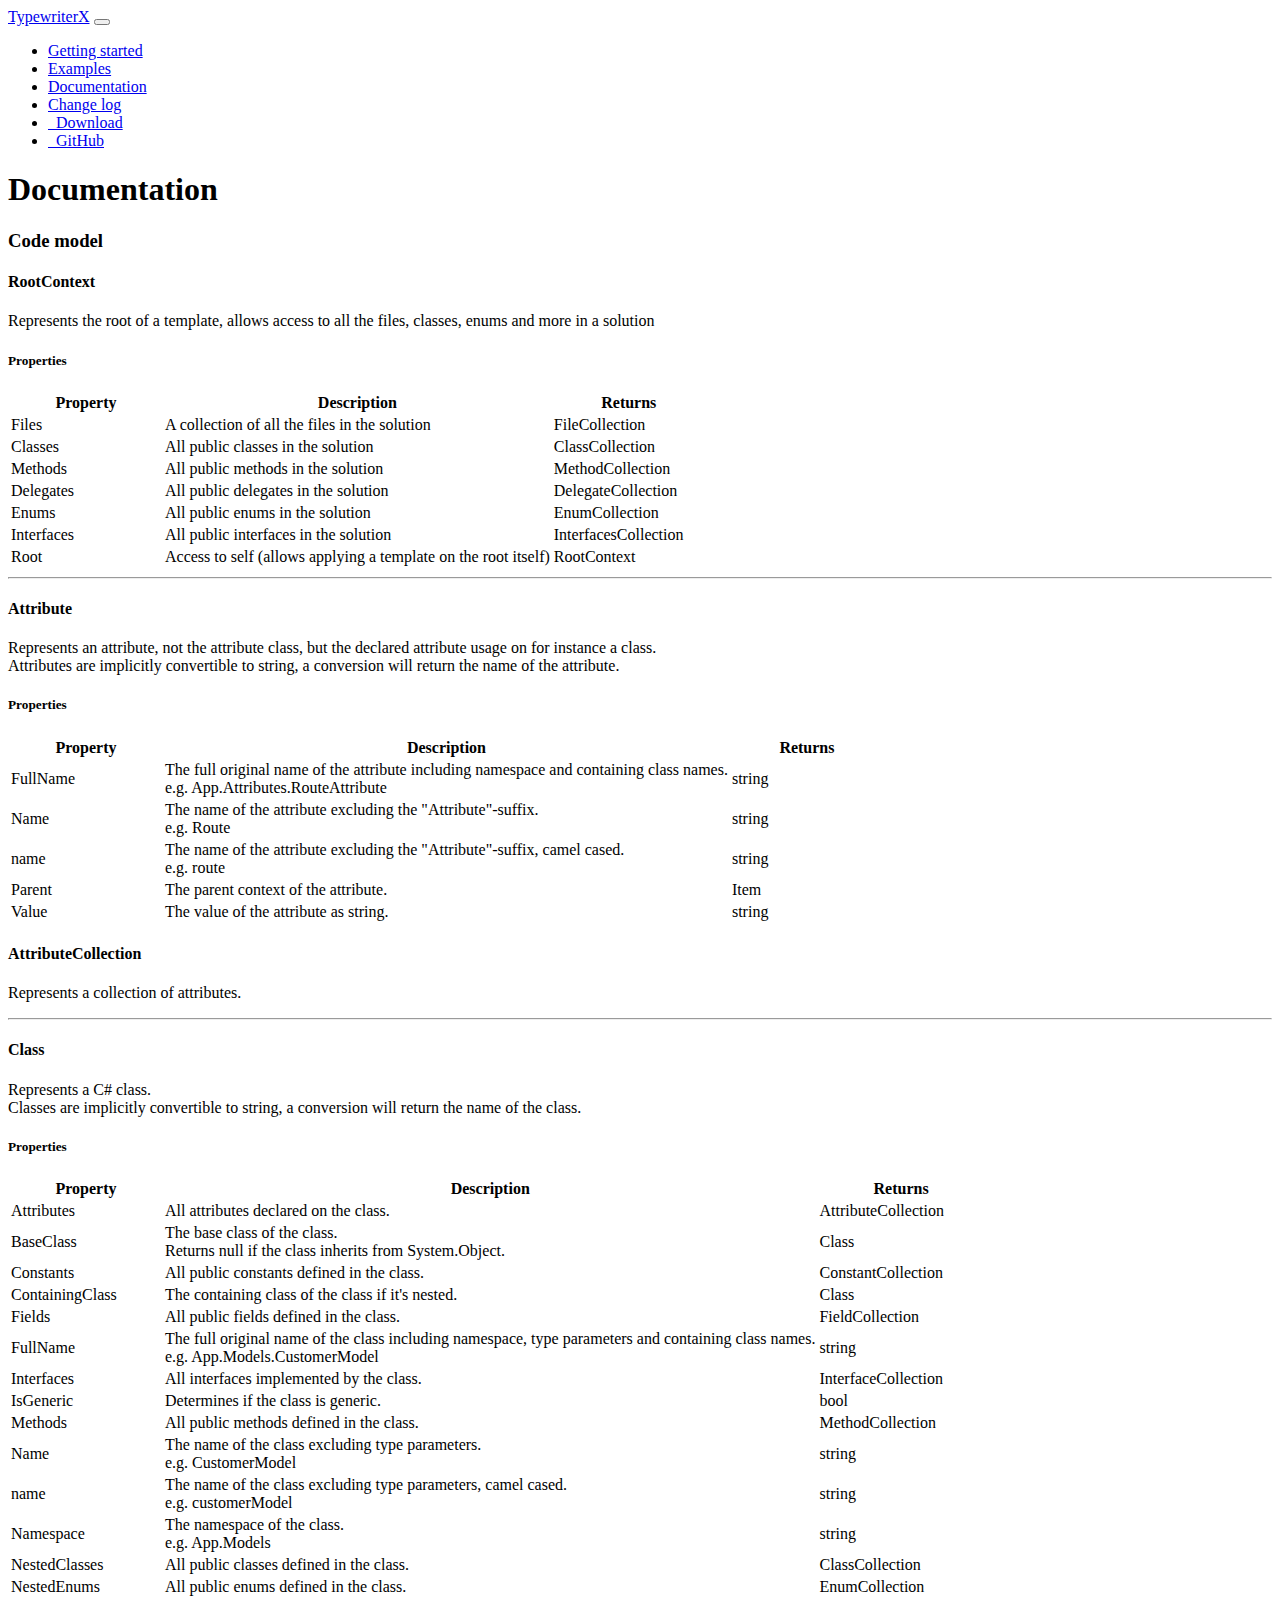
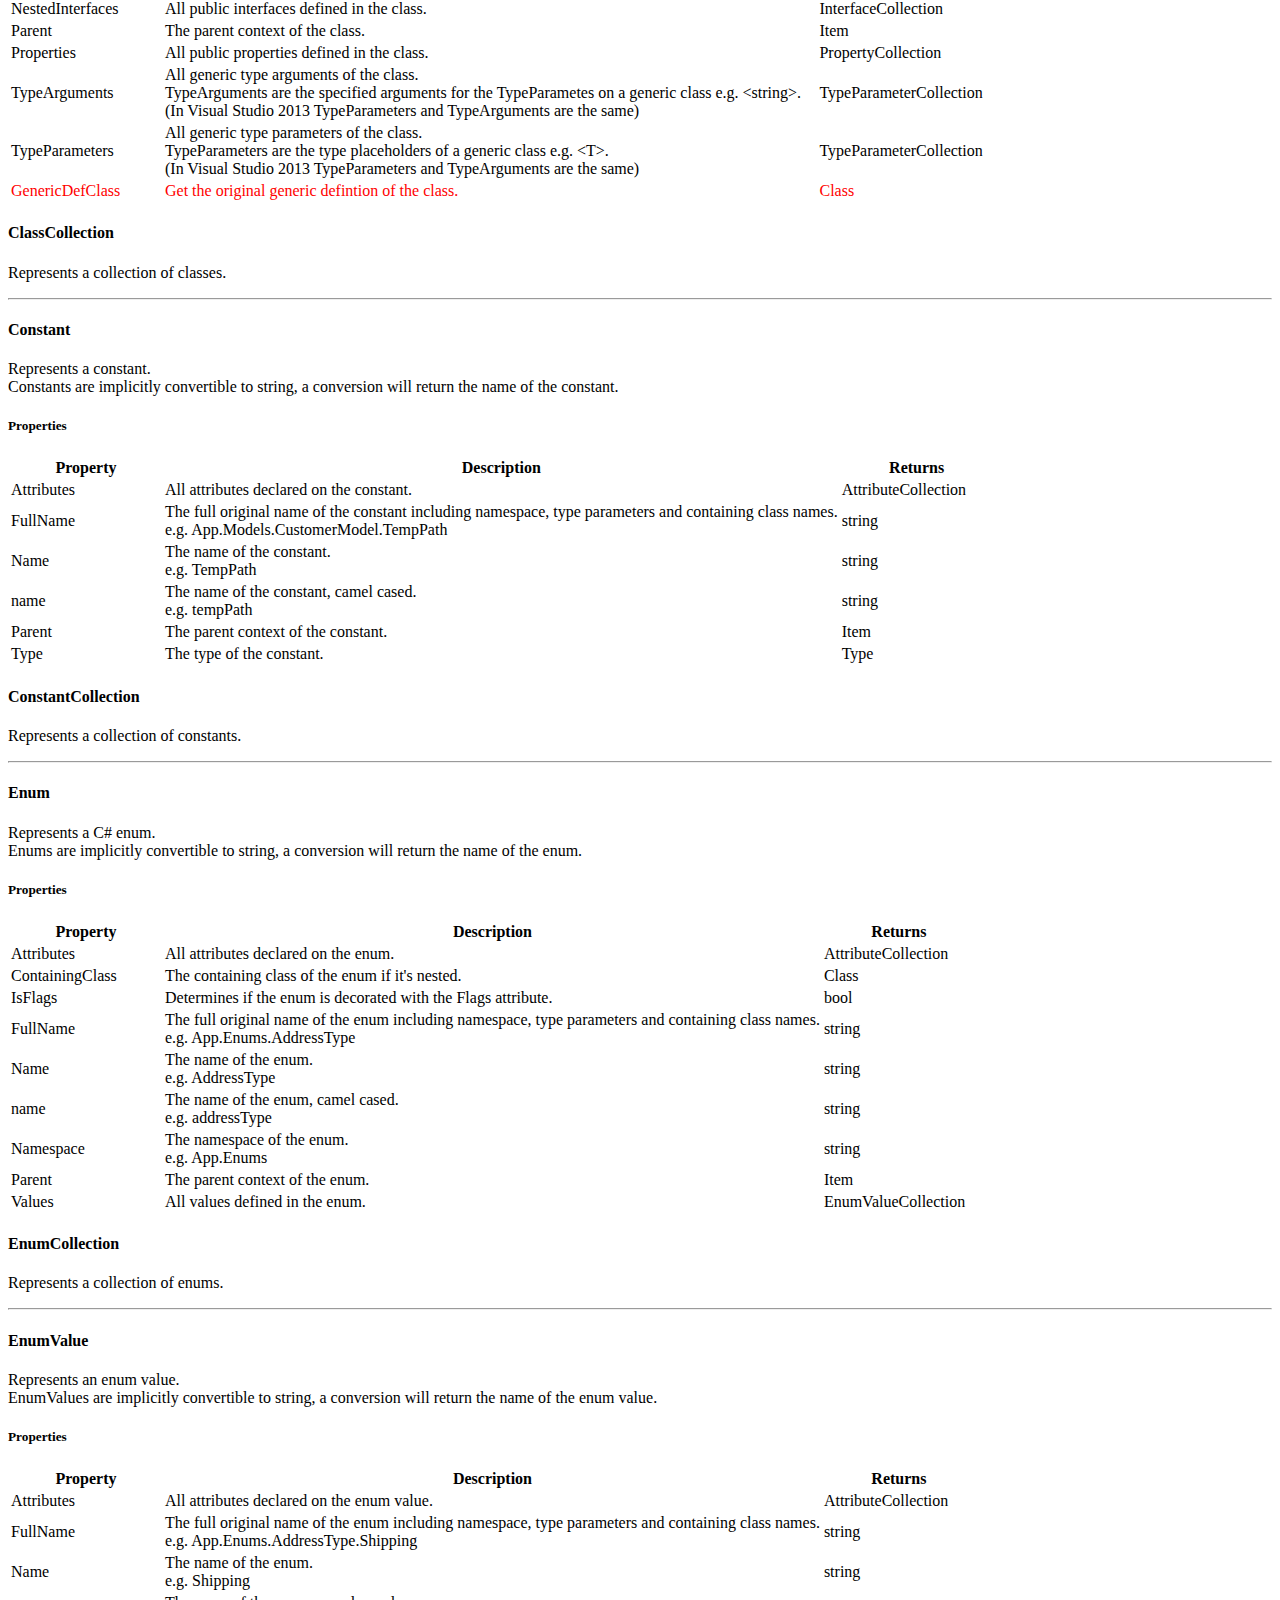
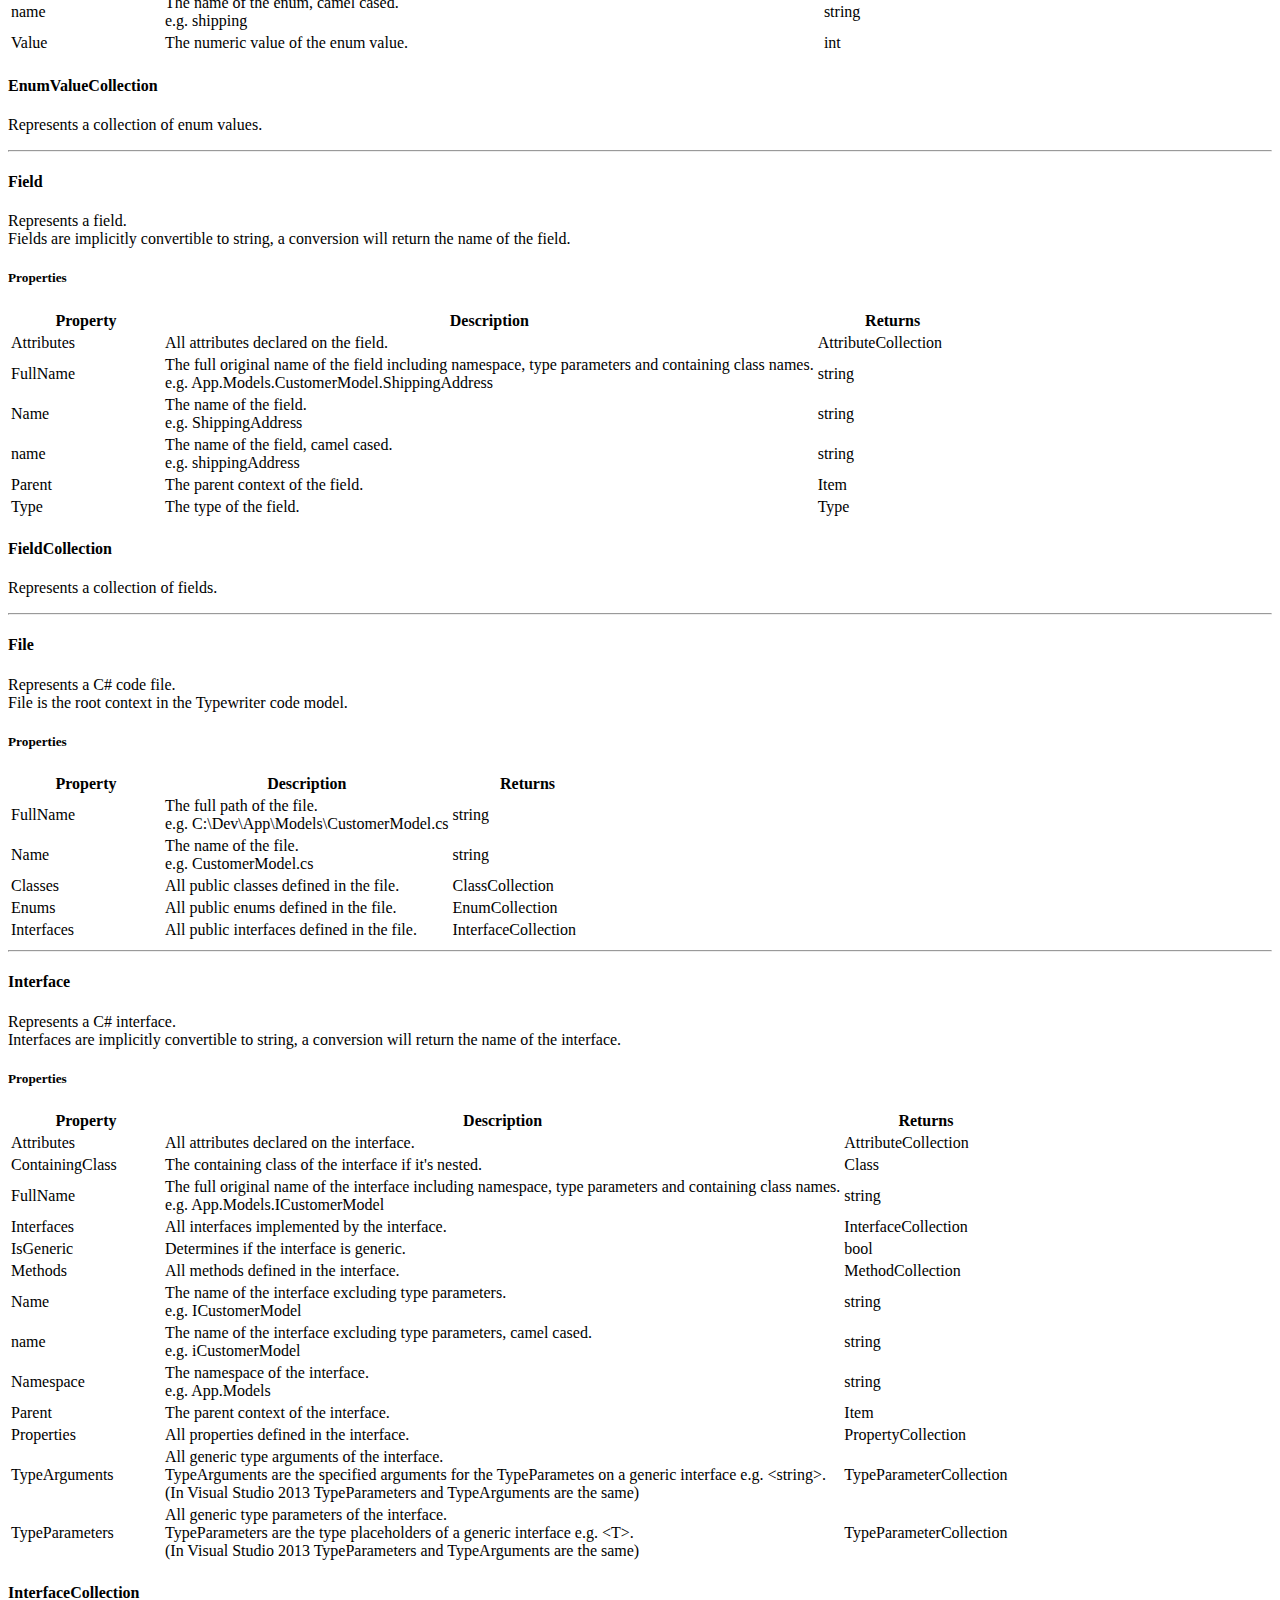
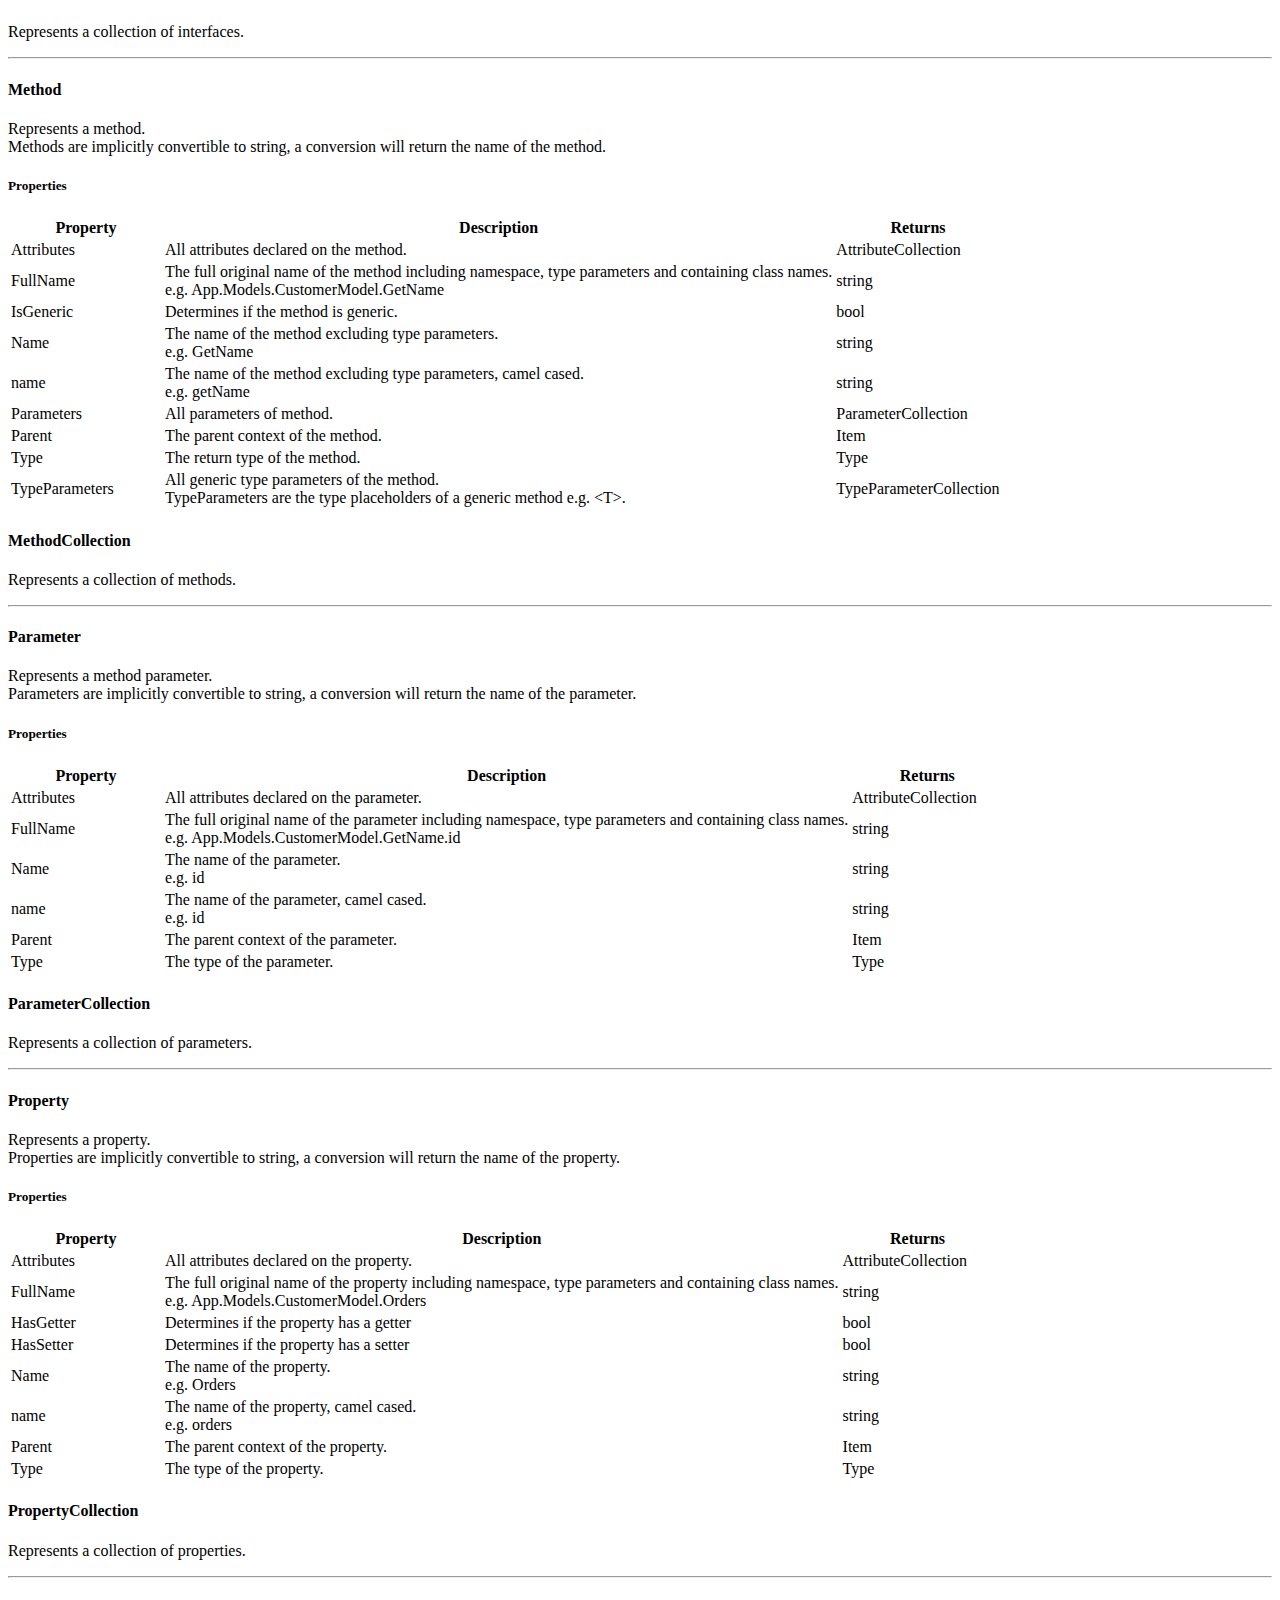
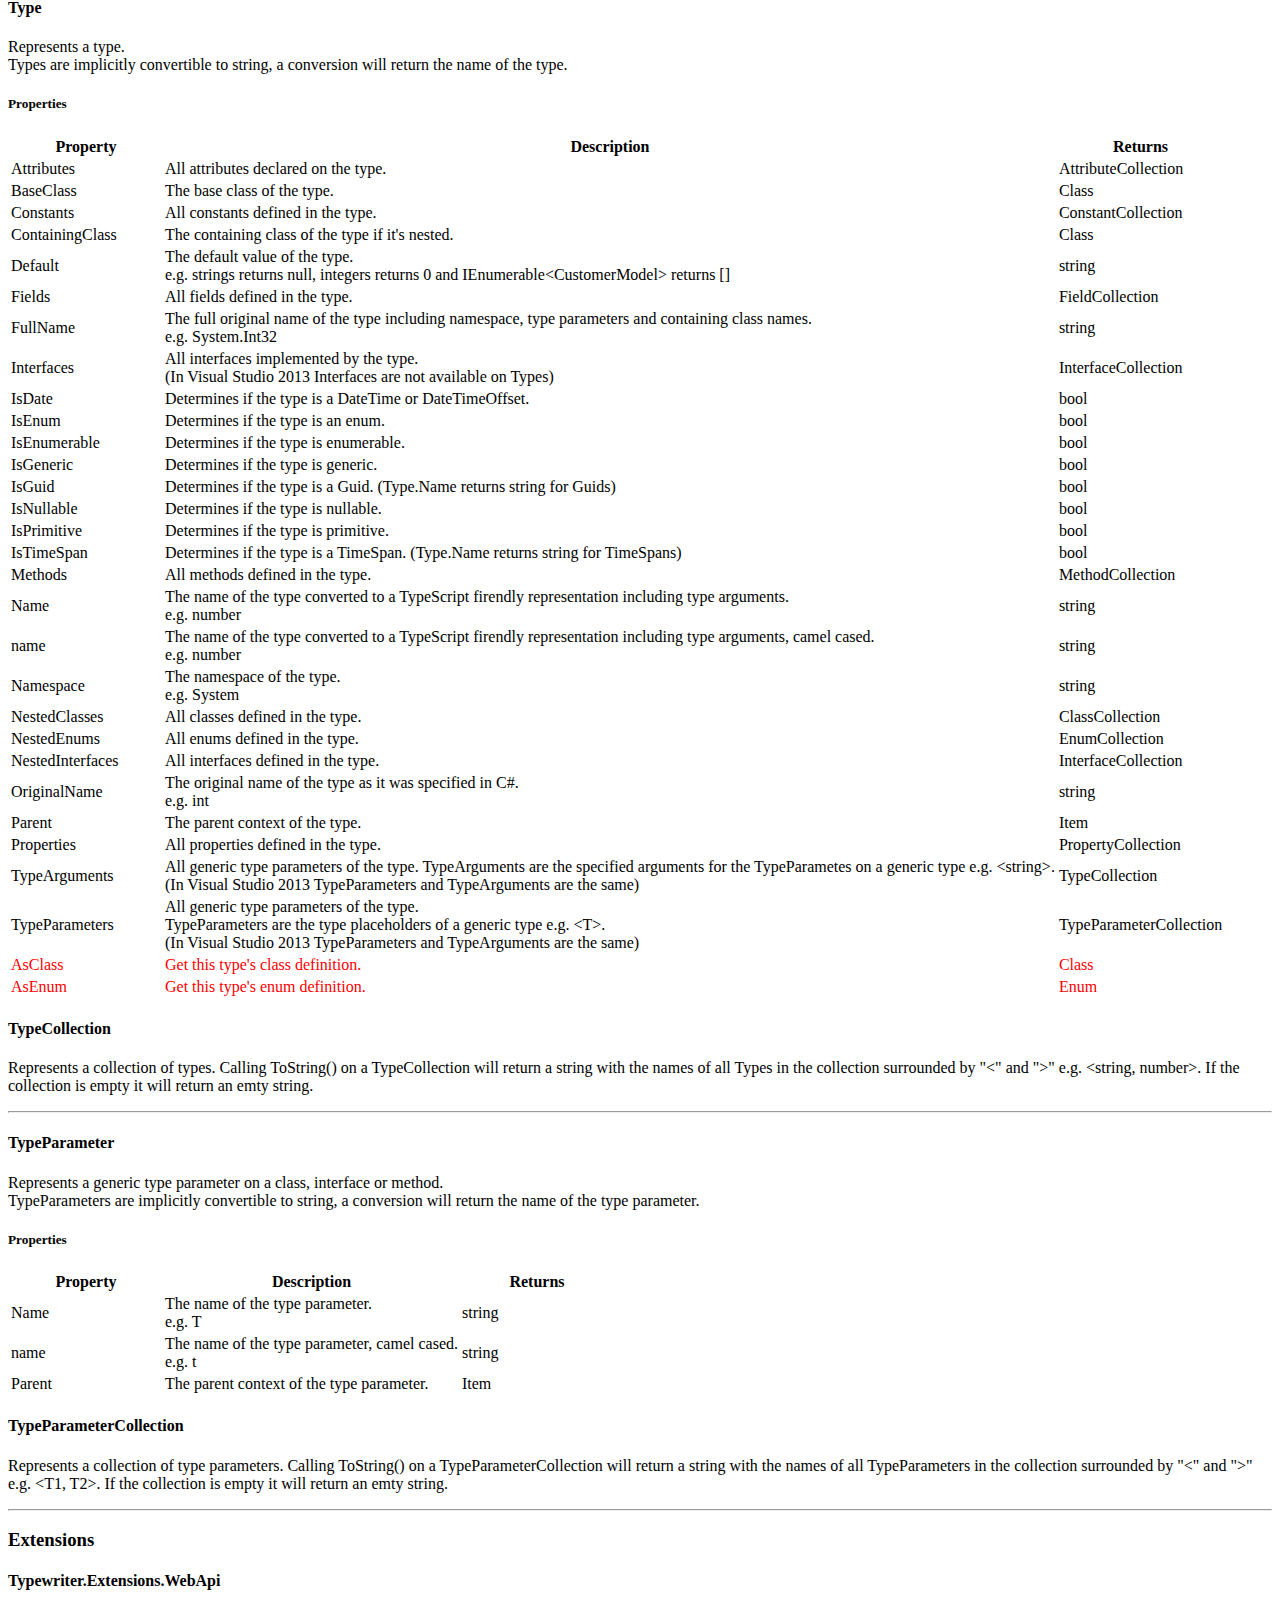
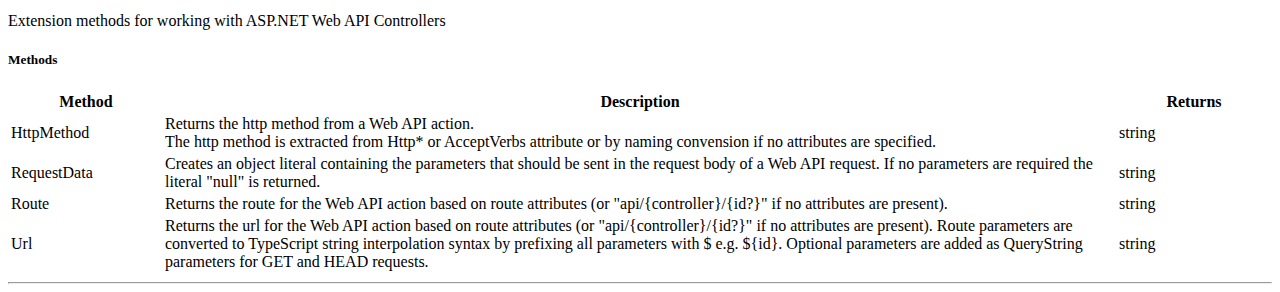
==== docs/pages/documentation.html @ 4e67ee47 "update docs" ====
﻿<!DOCTYPE html>
<html lang="en">
    
    <head>
        <meta charset="utf-8">
        <title>TypewriterX - Documentation</title>
        <meta name="viewport" content="width=device-width, initial-scale=1">
        <link rel="stylesheet" href="../content/stylesheets/bootstrap.min.css" media="screen">
        <link rel="stylesheet" href="../content/stylesheets/font-awesome.min.css" />
        <link rel="stylesheet" href="../css/site.css?v=1" />
        <script src="../content/scripts/jquery.min.js"></script>
        <script src="../content/scripts/bootstrap.min.js"></script>
        <script src="../content/scripts/highlighter.js"></script>
        <script>
    
        </script>
        
        <style>
            .new {
                color: red;
            }
        </style>
    </head>
    
    <body>
        <div class="navbar navbar-default navbar-fixed-top">
            <div class="container-fluid">
                <div class="navbar-header">
                    <a href="../index.html" class="navbar-brand">TypewriterX</a>
                    <button class="navbar-toggle" type="button" data-toggle="collapse" data-target="#navbar-main">
                        <i class="fa fa-bars"></i>
                    </button>
                </div>
                <div class="navbar-collapse collapse" id="navbar-main">
                    <ul class="nav navbar-nav navbar-right">
                        <li>
                            <a href="getting-started.html">Getting started</a>
                        </li>
                        <li>
                            <a href="examples.html">Examples</a>
                        </li>
                        <li>
                            <a href="documentation.html">Documentation</a>
                        </li>
                        <li>
                            <a href="changelog.html">Change log</a>
                        </li>
                        <li>
                            <a href="https://github.com/avilv/TypewriterX/releases" target="_blank"><i class="fa fa-fw fa-download"></i>&nbsp;&nbsp;Download</a>
                        </li>
                        <li>
                            <a href="https://github.com/avilv/TypewriterX"><i class="fa fa-github"></i>&nbsp;&nbsp;GitHub</a>
                        </li>
                    </ul>
                </div>
            </div>
        </div>
                
        <section>
            <div class="container-fluid">
                <div class="row">
                    <div class="col-sm-10 col-sm-push-1">
                        <h1>Documentation</h1>

                        <h3>Code model</h3>

                        <h4>RootContext</h4>
                        <p>Represents the root of a template, allows access to all the files, classes, enums and more in a solution</p>
                 
                        <h5>Properties</h5>
                        <table class="table">
                        <thead>
                        <tr>
                            <th style="width: 150px;">Property</th>
                            <th>Description</th>
                            <th style="width: 150px;">Returns</th>
                        </tr>
                        </thead>
                        <tbody>
                            <tr>
                                <td>Files</td>
                                <td>A collection of all the files in the solution</td>
                                <td>FileCollection</td>
                            </tr>
                            <tr>
                                <td>Classes</td>
                                <td>All public classes in the solution</td>
                                <td>ClassCollection</td>
                            </tr>
                            <tr>
                                <td>Methods</td>
                                <td>All public methods in the solution</td>
                                <td>MethodCollection</td>
                            </tr>
                            <tr>
                                <td>Delegates</td>
                                <td>All public delegates in the solution</td>
                                <td>DelegateCollection</td>
                            </tr>
                            <tr>
                                <td>Enums</td>
                                <td>All public enums in the solution</td>
                                <td>EnumCollection</td>
                            </tr>
                        <tr>
                            <td>Interfaces</td>
                            <td>All public interfaces in the solution</td>
                            <td>InterfacesCollection</td>
                        </tr>
                        <tr>
                            <td>Root</td>
                            <td>Access to self (allows applying a template on the root itself)</td>
                            <td>RootContext</td>
                        </tr>
                        </tbody>
                    </table>
                    <hr>
                        <h4>Attribute</h4>
                        <p>Represents an attribute, not the attribute class, but the declared attribute usage on for instance a class.<br>Attributes are implicitly convertible to string, a conversion will return the name of the attribute.</p>

                        <h5>Properties</h5>
                        <table class="table">
                            <thead>
                                <tr>
                                    <th style="width: 150px;">Property</th>
                                    <th>Description</th>
                                    <th style="width: 150px;">Returns</th>
                                </tr>
                            </thead>
                            <tbody>
                                <tr>
                                    <td>FullName</td>
                                    <td>The full original name of the attribute including namespace and containing class names.<br>e.g. App.Attributes.RouteAttribute</td>
                                    <td>string</td>
                                </tr>
                                <tr>
                                    <td>Name</td>
                                    <td>The name of the attribute excluding the &quot;Attribute&quot;-suffix.<br>e.g. Route</td>
                                    <td>string</td>
                                </tr>
                                <tr>
                                    <td>name</td>
                                    <td>The name of the attribute excluding the &quot;Attribute&quot;-suffix, camel cased.<br>e.g. route</td>
                                    <td>string</td>
                                </tr>
                                <tr>
                                    <td>Parent</td>
                                    <td>The parent context of the attribute.</td>
                                    <td>Item</td>
                                </tr>
                                <tr>
                                    <td>Value</td>
                                    <td>The value of the attribute as string.</td>
                                    <td>string</td>
                                </tr>
                            </tbody>
                        </table>

                        <h4>AttributeCollection</h4>
                        <p>Represents a collection of attributes.</p>

                        <hr>

                        <h4>Class</h4>
                        <p>Represents a C# class.<br>Classes are implicitly convertible to string, a conversion will return the name of the class.</p>

                        <h5>Properties</h5>
                        <table class="table">
                            <thead>
                                <tr>
                                    <th style="width: 150px;">Property</th>
                                    <th>Description</th>
                                    <th style="width: 150px;">Returns</th>
                                </tr>
                            </thead>
                            <tbody>
                                <tr>
                                    <td>Attributes</td>
                                    <td>All attributes declared on the class.</td>
                                    <td>AttributeCollection</td>
                                </tr>
                                <tr>
                                    <td>BaseClass</td>
                                    <td>The base class of the class.<br>Returns null if the class inherits from System.Object.</td>
                                    <td>Class</td>
                                </tr>
                                <tr>
                                    <td>Constants</td>
                                    <td>All public constants defined in the class.</td>
                                    <td>ConstantCollection</td>
                                </tr>
                                <tr>
                                    <td>ContainingClass</td>
                                    <td>The containing class of the class if it's nested.</td>
                                    <td>Class</td>
                                </tr>
                                <tr>
                                    <td>Fields</td>
                                    <td>All public fields defined in the class.</td>
                                    <td>FieldCollection</td>
                                </tr>
                                <tr>
                                    <td>FullName</td>
                                    <td>The full original name of the class including namespace, type parameters and containing class names.<br>e.g. App.Models.CustomerModel</td>
                                    <td>string</td>
                                </tr>
                                <tr>
                                    <td>Interfaces</td>
                                    <td>All interfaces implemented by the class.</td>
                                    <td>InterfaceCollection</td>
                                </tr>
                                <tr>
                                    <td>IsGeneric</td>
                                    <td>Determines if the class is generic.</td>
                                    <td>bool</td>
                                </tr>
                                <tr>
                                    <td>Methods</td>
                                    <td>All public methods defined in the class.</td>
                                    <td>MethodCollection</td>
                                </tr>
                                <tr>
                                    <td>Name</td>
                                    <td>The name of the class excluding type parameters.<br>e.g. CustomerModel</td>
                                    <td>string</td>
                                </tr>
                                <tr>
                                    <td>name</td>
                                    <td>The name of the class excluding type parameters, camel cased.<br>e.g. customerModel</td>
                                    <td>string</td>
                                </tr>
                                <tr>
                                    <td>Namespace</td>
                                    <td>The namespace of the class.<br>e.g. App.Models</td>
                                    <td>string</td>
                                </tr>
                                <tr>
                                    <td>NestedClasses</td>
                                    <td>All public classes defined in the class.</td>
                                    <td>ClassCollection</td>
                                </tr>
                                <tr>
                                    <td>NestedEnums</td>
                                    <td>All public enums defined in the class.</td>
                                    <td>EnumCollection</td>
                                </tr>
                                <tr>
                                    <td>NestedInterfaces</td>
                                    <td>All public interfaces defined in the class.</td>
                                    <td>InterfaceCollection</td>
                                </tr>
                                <tr>
                                    <td>Parent</td>
                                    <td>The parent context of the class.</td>
                                    <td>Item</td>
                                </tr>
                                <tr>
                                    <td>Properties</td>
                                    <td>All public properties defined in the class.</td>
                                    <td>PropertyCollection</td>
                                </tr>
                                <tr>
                                    <td>TypeArguments</td>
                                    <td>
                                        All generic type arguments of the class.<br>
                                        TypeArguments are the specified arguments for the TypeParametes on a generic class e.g. &lt;string&gt;.<br>
                                        (In Visual Studio 2013 TypeParameters and TypeArguments are the same)
                                    </td>
                                    <td>TypeParameterCollection</td>
                                </tr>
                                <tr>
                                    <td>TypeParameters</td>
                                    <td>
                                        All generic type parameters of the class.<br>
                                        TypeParameters are the type placeholders of a generic class e.g. &lt;T&gt;.<br>
                                        (In Visual Studio 2013 TypeParameters and TypeArguments are the same)
                                    </td>
                                    <td>TypeParameterCollection</td>
                                </tr>
                                <tr class="new">
                                    <td>GenericDefClass</td>
                                    <td>
                                        Get the original generic defintion of the class.<br>
                                    </td>
                                    <td>Class</td>
                                </tr>
                            </tbody>
                        </table>

                        <h4>ClassCollection</h4>
                        <p>Represents a collection of classes.</p>

                        <hr>

                        <h4>Constant</h4>
                        <p>Represents a constant.<br>Constants are implicitly convertible to string, a conversion will return the name of the constant.</p>

                        <h5>Properties</h5>
                        <table class="table">
                            <thead>
                                <tr>
                                    <th style="width: 150px;">Property</th>
                                    <th>Description</th>
                                    <th style="width: 150px;">Returns</th>
                                </tr>
                            </thead>
                            <tbody>
                                <tr>
                                    <td>Attributes</td>
                                    <td>All attributes declared on the constant.</td>
                                    <td>AttributeCollection</td>
                                </tr>
                                <tr>
                                    <td>FullName</td>
                                    <td>The full original name of the constant including namespace, type parameters and containing class names.<br>e.g. App.Models.CustomerModel.TempPath</td>
                                    <td>string</td>
                                </tr>
                                <tr>
                                    <td>Name</td>
                                    <td>The name of the constant.<br>e.g. TempPath</td>
                                    <td>string</td>
                                </tr>
                                <tr>
                                    <td>name</td>
                                    <td>The name of the constant, camel cased.<br>e.g. tempPath</td>
                                    <td>string</td>
                                </tr>
                                <tr>
                                    <td>Parent</td>
                                    <td>The parent context of the constant.</td>
                                    <td>Item</td>
                                </tr>
                                <tr>
                                    <td>Type</td>
                                    <td>The type of the constant.</td>
                                    <td>Type</td>
                                </tr>
                            </tbody>
                        </table>

                        <h4>ConstantCollection</h4>
                        <p>Represents a collection of constants.</p>

                        <hr>

                        <h4>Enum</h4>
                        <p>Represents a C# enum.<br>Enums are implicitly convertible to string, a conversion will return the name of the enum.</p>

                        <h5>Properties</h5>
                        <table class="table">
                            <thead>
                                <tr>
                                    <th style="width: 150px;">Property</th>
                                    <th>Description</th>
                                    <th style="width: 150px;">Returns</th>
                                </tr>
                            </thead>
                            <tbody>
                                <tr>
                                    <td>Attributes</td>
                                    <td>All attributes declared on the enum.</td>
                                    <td>AttributeCollection</td>
                                </tr>
                                <tr>
                                    <td>ContainingClass</td>
                                    <td>The containing class of the enum if it's nested.</td>
                                    <td>Class</td>
                                </tr>
                                <tr>
                                    <td>IsFlags</td>
                                    <td>Determines if the enum is decorated with the Flags attribute.</td>
                                    <td>bool</td>
                                </tr>
                                <tr>
                                    <td>FullName</td>
                                    <td>The full original name of the enum including namespace, type parameters and containing class names.<br>e.g. App.Enums.AddressType</td>
                                    <td>string</td>
                                </tr>
                                <tr>
                                    <td>Name</td>
                                    <td>The name of the enum.<br>e.g. AddressType</td>
                                    <td>string</td>
                                </tr>
                                <tr>
                                    <td>name</td>
                                    <td>The name of the enum, camel cased.<br>e.g. addressType</td>
                                    <td>string</td>
                                </tr>
                                <tr>
                                    <td>Namespace</td>
                                    <td>The namespace of the enum.<br>e.g. App.Enums</td>
                                    <td>string</td>
                                </tr>
                                <tr>
                                    <td>Parent</td>
                                    <td>The parent context of the enum.</td>
                                    <td>Item</td>
                                </tr>
                                <tr>
                                    <td>Values</td>
                                    <td>All values defined in the enum.</td>
                                    <td>EnumValueCollection</td>
                                </tr>
                            </tbody>
                        </table>

                        <h4>EnumCollection</h4>
                        <p>Represents a collection of enums.</p>

                        <hr>

                        <h4>EnumValue</h4>
                        <p>Represents an enum value.<br>EnumValues are implicitly convertible to string, a conversion will return the name of the enum value.</p>

                        <h5>Properties</h5>
                        <table class="table">
                            <thead>
                                <tr>
                                    <th style="width: 150px;">Property</th>
                                    <th>Description</th>
                                    <th style="width: 150px;">Returns</th>
                                </tr>
                            </thead>
                            <tbody>
                                <tr>
                                    <td>Attributes</td>
                                    <td>All attributes declared on the enum value.</td>
                                    <td>AttributeCollection</td>
                                </tr>
                                <tr>
                                    <td>FullName</td>
                                    <td>The full original name of the enum including namespace, type parameters and containing class names.<br>e.g. App.Enums.AddressType.Shipping</td>
                                    <td>string</td>
                                </tr>
                                <tr>
                                    <td>Name</td>
                                    <td>The name of the enum.<br>e.g. Shipping</td>
                                    <td>string</td>
                                </tr>
                                <tr>
                                    <td>name</td>
                                    <td>The name of the enum, camel cased.<br>e.g. shipping</td>
                                    <td>string</td>
                                </tr>
                                <tr>
                                    <td>Value</td>
                                    <td>The numeric value of the enum value.</td>
                                    <td>int</td>
                                </tr>
                            </tbody>
                        </table>

                        <h4>EnumValueCollection</h4>
                        <p>Represents a collection of enum values.</p>

                        <hr>

                        <h4>Field</h4>
                        <p>Represents a field.<br>Fields are implicitly convertible to string, a conversion will return the name of the field.</p>

                        <h5>Properties</h5>
                        <table class="table">
                            <thead>
                                <tr>
                                    <th style="width: 150px;">Property</th>
                                    <th>Description</th>
                                    <th style="width: 150px;">Returns</th>
                                </tr>
                            </thead>
                            <tbody>
                                <tr>
                                    <td>Attributes</td>
                                    <td>All attributes declared on the field.</td>
                                    <td>AttributeCollection</td>
                                </tr>
                                <tr>
                                    <td>FullName</td>
                                    <td>The full original name of the field including namespace, type parameters and containing class names.<br>e.g. App.Models.CustomerModel.ShippingAddress</td>
                                    <td>string</td>
                                </tr>
                                <tr>
                                    <td>Name</td>
                                    <td>The name of the field.<br>e.g. ShippingAddress</td>
                                    <td>string</td>
                                </tr>
                                <tr>
                                    <td>name</td>
                                    <td>The name of the field, camel cased.<br>e.g. shippingAddress</td>
                                    <td>string</td>
                                </tr>
                                <tr>
                                    <td>Parent</td>
                                    <td>The parent context of the field.</td>
                                    <td>Item</td>
                                </tr>
                                <tr>
                                    <td>Type</td>
                                    <td>The type of the field.</td>
                                    <td>Type</td>
                                </tr>
                            </tbody>
                        </table>

                        <h4>FieldCollection</h4>
                        <p>Represents a collection of fields.</p>

                        <hr>

                        <h4>File</h4>
                        <p>Represents a C# code file.<br>File is the root context in the Typewriter code model.</p>

                        <h5>Properties</h5>
                        <table class="table">
                            <thead>
                                <tr>
                                    <th style="width: 150px;">Property</th>
                                    <th>Description</th>
                                    <th style="width: 150px;">Returns</th>
                                </tr>
                            </thead>
                            <tbody>
                                <tr>
                                    <td>FullName</td>
                                    <td>The full path of the file.<br>e.g. C:\Dev\App\Models\CustomerModel.cs</td>
                                    <td>string</td>
                                </tr>
                                <tr>
                                    <td>Name</td>
                                    <td>The name of the file.<br>e.g. CustomerModel.cs</td>
                                    <td>string</td>
                                </tr>
                                <tr>
                                    <td>Classes</td>
                                    <td>All public classes defined in the file.</td>
                                    <td>ClassCollection</td>
                                </tr>
                                <tr>
                                    <td>Enums</td>
                                    <td>All public enums defined in the file.</td>
                                    <td>EnumCollection</td>
                                </tr>
                                <tr>
                                    <td>Interfaces</td>
                                    <td>All public interfaces defined in the file.</td>
                                    <td>InterfaceCollection</td>
                                </tr>
                            </tbody>
                        </table>

                        <hr>

                        <h4>Interface</h4>
                        <p>Represents a C# interface.<br>Interfaces are implicitly convertible to string, a conversion will return the name of the interface.</p>

                        <h5>Properties</h5>
                        <table class="table">
                            <thead>
                                <tr>
                                    <th style="width: 150px;">Property</th>
                                    <th>Description</th>
                                    <th style="width: 150px;">Returns</th>
                                </tr>
                            </thead>
                            <tbody>
                                <tr>
                                    <td>Attributes</td>
                                    <td>All attributes declared on the interface.</td>
                                    <td>AttributeCollection</td>
                                </tr>
                                <tr>
                                    <td>ContainingClass</td>
                                    <td>The containing class of the interface if it's nested.</td>
                                    <td>Class</td>
                                </tr>
                                <tr>
                                    <td>FullName</td>
                                    <td>The full original name of the interface including namespace, type parameters and containing class names.<br>e.g. App.Models.ICustomerModel</td>
                                    <td>string</td>
                                </tr>
                                <tr>
                                    <td>Interfaces</td>
                                    <td>All interfaces implemented by the interface.</td>
                                    <td>InterfaceCollection</td>
                                </tr>
                                <tr>
                                    <td>IsGeneric</td>
                                    <td>Determines if the interface is generic.</td>
                                    <td>bool</td>
                                </tr>
                                <tr>
                                    <td>Methods</td>
                                    <td>All methods defined in the interface.</td>
                                    <td>MethodCollection</td>
                                </tr>
                                <tr>
                                    <td>Name</td>
                                    <td>The name of the interface excluding type parameters.<br>e.g. ICustomerModel</td>
                                    <td>string</td>
                                </tr>
                                <tr>
                                    <td>name</td>
                                    <td>The name of the interface excluding type parameters, camel cased.<br>e.g. iCustomerModel</td>
                                    <td>string</td>
                                </tr>
                                <tr>
                                    <td>Namespace</td>
                                    <td>The namespace of the interface.<br>e.g. App.Models</td>
                                    <td>string</td>
                                </tr>
                                <tr>
                                    <td>Parent</td>
                                    <td>The parent context of the interface.</td>
                                    <td>Item</td>
                                </tr>
                                <tr>
                                    <td>Properties</td>
                                    <td>All properties defined in the interface.</td>
                                    <td>PropertyCollection</td>
                                </tr>
                                <tr>
                                    <td>TypeArguments</td>
                                    <td>
                                        All generic type arguments of the interface.<br>
                                        TypeArguments are the specified arguments for the TypeParametes on a generic interface e.g. &lt;string&gt;.<br>
                                        (In Visual Studio 2013 TypeParameters and TypeArguments are the same)
                                    </td>
                                    <td>TypeParameterCollection</td>
                                </tr>
                                <tr>
                                    <td>TypeParameters</td>
                                    <td>
                                        All generic type parameters of the interface.<br>
                                        TypeParameters are the type placeholders of a generic interface e.g. &lt;T&gt;.<br>
                                        (In Visual Studio 2013 TypeParameters and TypeArguments are the same)
                                    </td>
                                    <td>TypeParameterCollection</td>
                                </tr>

                            </tbody>
                        </table>

                        <h4>InterfaceCollection</h4>
                        <p>Represents a collection of interfaces.</p>

                        <hr>

                        <h4>Method</h4>
                        <p>Represents a method.<br>Methods are implicitly convertible to string, a conversion will return the name of the method.</p>

                        <h5>Properties</h5>
                        <table class="table">
                            <thead>
                                <tr>
                                    <th style="width: 150px;">Property</th>
                                    <th>Description</th>
                                    <th style="width: 150px;">Returns</th>
                                </tr>
                            </thead>
                            <tbody>
                                <tr>
                                    <td>Attributes</td>
                                    <td>All attributes declared on the method.</td>
                                    <td>AttributeCollection</td>
                                </tr>
                                <tr>
                                    <td>FullName</td>
                                    <td>The full original name of the method including namespace, type parameters and containing class names.<br>e.g. App.Models.CustomerModel.GetName</td>
                                    <td>string</td>
                                </tr>
                                <tr>
                                    <td>IsGeneric</td>
                                    <td>Determines if the method is generic.</td>
                                    <td>bool</td>
                                </tr>
                                <tr>
                                    <td>Name</td>
                                    <td>The name of the method excluding type parameters.<br>e.g. GetName</td>
                                    <td>string</td>
                                </tr>
                                <tr>
                                    <td>name</td>
                                    <td>The name of the method excluding type parameters, camel cased.<br>e.g. getName</td>
                                    <td>string</td>
                                </tr>
                                <tr>
                                    <td>Parameters</td>
                                    <td>All parameters of method.</td>
                                    <td>ParameterCollection</td>
                                </tr>
                                <tr>
                                    <td>Parent</td>
                                    <td>The parent context of the method.</td>
                                    <td>Item</td>
                                </tr>
                                <tr>
                                    <td>Type</td>
                                    <td>The return type of the method.</td>
                                    <td>Type</td>
                                </tr>
                                <tr>
                                    <td>TypeParameters</td>
                                    <td>
                                        All generic type parameters of the method.<br>
                                        TypeParameters are the type placeholders of a generic method e.g. &lt;T&gt;.
                                    </td>
                                    <td>TypeParameterCollection</td>
                                </tr>
                            </tbody>
                        </table>

                        <h4>MethodCollection</h4>
                        <p>Represents a collection of methods.</p>

                        <hr>

                        <h4>Parameter</h4>
                        <p>Represents a method parameter.<br>Parameters are implicitly convertible to string, a conversion will return the name of the parameter.</p>

                        <h5>Properties</h5>
                        <table class="table">
                            <thead>
                                <tr>
                                    <th style="width: 150px;">Property</th>
                                    <th>Description</th>
                                    <th style="width: 150px;">Returns</th>
                                </tr>
                            </thead>
                            <tbody>
                                <tr>
                                    <td>Attributes</td>
                                    <td>All attributes declared on the parameter.</td>
                                    <td>AttributeCollection</td>
                                </tr>
                                <tr>
                                    <td>FullName</td>
                                    <td>The full original name of the parameter including namespace, type parameters and containing class names.<br>e.g. App.Models.CustomerModel.GetName.id</td>
                                    <td>string</td>
                                </tr>
                                <tr>
                                    <td>Name</td>
                                    <td>The name of the parameter.<br>e.g. id</td>
                                    <td>string</td>
                                </tr>
                                <tr>
                                    <td>name</td>
                                    <td>The name of the parameter, camel cased.<br>e.g. id</td>
                                    <td>string</td>
                                </tr>
                                <tr>
                                    <td>Parent</td>
                                    <td>The parent context of the parameter.</td>
                                    <td>Item</td>
                                </tr>
                                <tr>
                                    <td>Type</td>
                                    <td>The type of the parameter.</td>
                                    <td>Type</td>
                                </tr>
                            </tbody>
                        </table>

                        <h4>ParameterCollection</h4>
                        <p>Represents a collection of parameters.</p>

                        <hr>

                        <h4>Property</h4>
                        <p>Represents a property.<br>Properties are implicitly convertible to string, a conversion will return the name of the property.</p>

                        <h5>Properties</h5>
                        <table class="table">
                            <thead>
                                <tr>
                                    <th style="width: 150px;">Property</th>
                                    <th>Description</th>
                                    <th style="width: 150px;">Returns</th>
                                </tr>
                            </thead>
                            <tbody>
                                <tr>
                                    <td>Attributes</td>
                                    <td>All attributes declared on the property.</td>
                                    <td>AttributeCollection</td>
                                </tr>
                                <tr>
                                    <td>FullName</td>
                                    <td>The full original name of the property including namespace, type parameters and containing class names.<br>e.g. App.Models.CustomerModel.Orders</td>
                                    <td>string</td>
                                </tr>
                                <tr>
                                    <td>HasGetter</td>
                                    <td>Determines if the property has a getter</td>
                                    <td>bool</td>
                                </tr>
                                <tr>
                                    <td>HasSetter</td>
                                    <td>Determines if the property has a setter</td>
                                    <td>bool</td>
                                </tr>
                                <tr>
                                    <td>Name</td>
                                    <td>The name of the property.<br>e.g. Orders</td>
                                    <td>string</td>
                                </tr>
                                <tr>
                                    <td>name</td>
                                    <td>The name of the property, camel cased.<br>e.g. orders</td>
                                    <td>string</td>
                                </tr>
                                <tr>
                                    <td>Parent</td>
                                    <td>The parent context of the property.</td>
                                    <td>Item</td>
                                </tr>
                                <tr>
                                    <td>Type</td>
                                    <td>The type of the property.</td>
                                    <td>Type</td>
                                </tr>
                            </tbody>
                        </table>

                        <h4>PropertyCollection</h4>
                        <p>Represents a collection of properties.</p>

                        <hr>

                        <h4>Type</h4>
                        <p>Represents a type.<br>Types are implicitly convertible to string, a conversion will return the name of the type.</p>

                        <h5>Properties</h5>
                        <table class="table">
                            <thead>
                                <tr>
                                    <th style="width: 150px;">Property</th>
                                    <th>Description</th>
                                    <th style="width: 150px;">Returns</th>
                                </tr>
                            </thead>
                            <tbody>
                                <tr>
                                    <td>Attributes</td>
                                    <td>All attributes declared on the type.</td>
                                    <td>AttributeCollection</td>
                                </tr>
                                <tr>
                                    <td>BaseClass</td>
                                    <td>The base class of the type.</td>
                                    <td>Class</td>
                                </tr>
                                <tr>
                                    <td>Constants</td>
                                    <td>All constants defined in the type.</td>
                                    <td>ConstantCollection</td>
                                </tr>
                                <tr>
                                    <td>ContainingClass</td>
                                    <td>The containing class of the type if it's nested.</td>
                                    <td>Class</td>
                                </tr>
                                <tr>
                                    <td>Default</td>
                                    <td>The default value of the type.<br>e.g. strings returns null, integers returns 0 and IEnumerable&lt;CustomerModel&gt; returns []</td>
                                    <td>string</td>
                                </tr>
                                <tr>
                                    <td>Fields</td>
                                    <td>All fields defined in the type.</td>
                                    <td>FieldCollection</td>
                                </tr>
                                <tr>
                                    <td>FullName</td>
                                    <td>The full original name of the type including namespace, type parameters and containing class names.<br>e.g. System.Int32</td>
                                    <td>string</td>
                                </tr>
                                <tr>
                                    <td>Interfaces</td>
                                    <td>
                                        All interfaces implemented by the type.<br>
                                        (In Visual Studio 2013 Interfaces are not available on Types)
                                    </td>
                                    <td>InterfaceCollection</td>
                                </tr>
                                <tr>
                                    <td>IsDate</td>
                                    <td>Determines if the type is a DateTime or DateTimeOffset.</td>
                                    <td>bool</td>
                                </tr>
                                <tr>
                                    <td>IsEnum</td>
                                    <td>Determines if the type is an enum.</td>
                                    <td>bool</td>
                                </tr>
                                <tr>
                                    <td>IsEnumerable</td>
                                    <td>Determines if the type is enumerable.</td>
                                    <td>bool</td>
                                </tr>
                                <tr>
                                    <td>IsGeneric</td>
                                    <td>Determines if the type is generic.</td>
                                    <td>bool</td>
                                </tr>
                                <tr>
                                    <td>IsGuid</td>
                                    <td>Determines if the type is a Guid. (Type.Name returns string for Guids)</td>
                                    <td>bool</td>
                                </tr>
                                <tr>
                                    <td>IsNullable</td>
                                    <td>Determines if the type is nullable.</td>
                                    <td>bool</td>
                                </tr>
                                <tr>
                                    <td>IsPrimitive</td>
                                    <td>Determines if the type is primitive.</td>
                                    <td>bool</td>
                                </tr>
                                <tr>
                                    <td>IsTimeSpan</td>
                                    <td>Determines if the type is a TimeSpan. (Type.Name returns string for TimeSpans)</td>
                                    <td>bool</td>
                                </tr>
                                <tr>
                                    <td>Methods</td>
                                    <td>All methods defined in the type.</td>
                                    <td>MethodCollection</td>
                                </tr>
                                <tr>
                                    <td>Name</td>
                                    <td>The name of the type converted to a TypeScript firendly representation including type arguments.<br>e.g. number</td>
                                    <td>string</td>
                                </tr>
                                <tr>
                                    <td>name</td>
                                    <td>The name of the type converted to a TypeScript firendly representation including type arguments, camel cased.<br>e.g. number</td>
                                    <td>string</td>
                                </tr>
                                <tr>
                                    <td>Namespace</td>
                                    <td>The namespace of the type.<br>e.g. System</td>
                                    <td>string</td>
                                </tr>
                                <tr>
                                    <td>NestedClasses</td>
                                    <td>All classes defined in the type.</td>
                                    <td>ClassCollection</td>
                                </tr>
                                <tr>
                                    <td>NestedEnums</td>
                                    <td>All enums defined in the type.</td>
                                    <td>EnumCollection</td>
                                </tr>
                                <tr>
                                    <td>NestedInterfaces</td>
                                    <td>All interfaces defined in the type.</td>
                                    <td>InterfaceCollection</td>
                                </tr>
                                <tr>
                                    <td>OriginalName</td>
                                    <td>The original name of the type as it was specified in C#.<br>e.g. int</td>
                                    <td>string</td>
                                </tr>
                                <tr>
                                    <td>Parent</td>
                                    <td>The parent context of the type.</td>
                                    <td>Item</td>
                                </tr>
                                <tr>
                                    <td>Properties</td>
                                    <td>All properties defined in the type.</td>
                                    <td>PropertyCollection</td>
                                </tr>
                                <tr>
                                    <td>TypeArguments</td>
                                    <td>
                                        All generic type parameters of the type.
                                        TypeArguments are the specified arguments for the TypeParametes on a generic type e.g. &lt;string&gt;.<br>
                                        (In Visual Studio 2013 TypeParameters and TypeArguments are the same)
                                    </td>
                                    <td>TypeCollection</td>
                                </tr>
                                <tr>
                                    <td>TypeParameters</td>
                                    <td>
                                        All generic type parameters of the type.<br>
                                        TypeParameters are the type placeholders of a generic type e.g. &lt;T&gt;.<br>
                                        (In Visual Studio 2013 TypeParameters and TypeArguments are the same)
                                    </td>
                                    <td>TypeParameterCollection</td>
                                </tr>
                                <tr class="new">
                                    <td>AsClass</td>
                                    <td>
                                        Get this type's class definition.<br>
                                    </td>
                                    <td>Class</td>
                                </tr>
                                <tr class="new">
                                    <td>AsEnum</td>
                                    <td>
                                        Get this type's enum definition.<br>
                                    </td>
                                    <td>Enum</td>
                                </tr>
                            </tbody>
                        </table>

                        <h4>TypeCollection</h4>
                        <p>Represents a collection of types. Calling ToString() on a TypeCollection will return a string with the names of all Types in the collection surrounded by <nobr>&quot;&lt;&quot;&nbsp;and&nbsp;&quot;&gt;&quot;</nobr> e.g. &lt;string, number&gt;. If the collection is empty it will return an emty string.</p>

                        <hr>

                        <h4>TypeParameter</h4>
                        <p>Represents a generic type parameter on a class, interface or method.<br>TypeParameters are implicitly convertible to string, a conversion will return the name of the type parameter.</p>

                        <h5>Properties</h5>
                        <table class="table">
                            <thead>
                                <tr>
                                    <th style="width: 150px;">Property</th>
                                    <th>Description</th>
                                    <th style="width: 150px;">Returns</th>
                                </tr>
                            </thead>
                            <tbody>
                                <tr>
                                    <td>Name</td>
                                    <td>The name of the type parameter.<br>e.g. T</td>
                                    <td>string</td>
                                </tr>
                                <tr>
                                    <td>name</td>
                                    <td>The name of the type parameter, camel cased.<br>e.g. t</td>
                                    <td>string</td>
                                </tr>
                                <tr>
                                    <td>Parent</td>
                                    <td>The parent context of the type parameter.</td>
                                    <td>Item</td>
                                </tr>
                            </tbody>
                        </table>

                        <h4>TypeParameterCollection</h4>
                        <p>Represents a collection of type parameters. Calling ToString() on a TypeParameterCollection will return a string with the names of all TypeParameters in the collection surrounded by <nobr>&quot;&lt;&quot;&nbsp;and&nbsp;&quot;&gt;&quot;</nobr> e.g. &lt;T1, T2&gt;. If the collection is empty it will return an emty string.</p>

                        <hr>

                        <h3>Extensions</h3>

                        <h4>Typewriter.Extensions.WebApi</h4>
                        <p>Extension methods for working with ASP.NET Web API Controllers</p>

                        <h5>Methods</h5>
                        <table class="table">
                            <thead>
                                <tr>
                                    <th style="width: 150px;">Method</th>
                                    <th>Description</th>
                                    <th style="width: 150px;">Returns</th>
                                </tr>
                            </thead>
                            <tbody>
                                <tr>
                                    <td>HttpMethod</td>
                                    <td>
                                        Returns the http method from a Web API action.<br>
                                        The http method is extracted from Http* or AcceptVerbs attribute or by naming convension if no attributes are specified.
                                    </td>
                                    <td>string</td>
                                </tr>
                                <tr>
                                    <td>RequestData</td>
                                    <td>
                                        Creates an object literal containing the parameters that should be sent in the request body of a Web API request.
                                        If no parameters are required the literal "null" is returned.
                                    </td>
                                    <td>string</td>
                                </tr>
                                <tr>
                                    <td>Route</td>
                                    <td>Returns the route for the Web API action based on route attributes (or "api/{controller}/{id?}" if no attributes are present).</td>
                                    <td>string</td>
                                </tr>
                                <tr>
                                    <td>Url</td>
                                    <td>
                                        Returns the url for the Web API action based on route attributes (or "api/{controller}/{id?}" if no attributes are present).
                                        Route parameters are converted to TypeScript string interpolation syntax by prefixing all parameters with $ e.g. ${id}.
                                        Optional parameters are added as QueryString parameters for GET and HEAD requests.
                                    </td>
                                    <td>string</td>
                                </tr>
                            </tbody>
                        </table>

                        <hr>
                        <!--

    <h3>Automatic conversions</h3>
    <p class="lead">...</p>

    <h4>DateTime and DateTimeOffset</h4>
    <p>...</p>

    <h4>Guid</h4>
    <p>...</p>

    <h4>Nullable&lt;T&gt;</h4>
    <p>...</p>

    <h4>Object and dynamic</h4>
    <p>...</p>

    <h4>Task&lt;T&gt; and Task</h4>
    <p>...</p>

    <h4>TimeSpan</h4>
    <p>...</p>

    -->
                    </div>
                </div>
            </div>
        </section>
    </body>

</html>
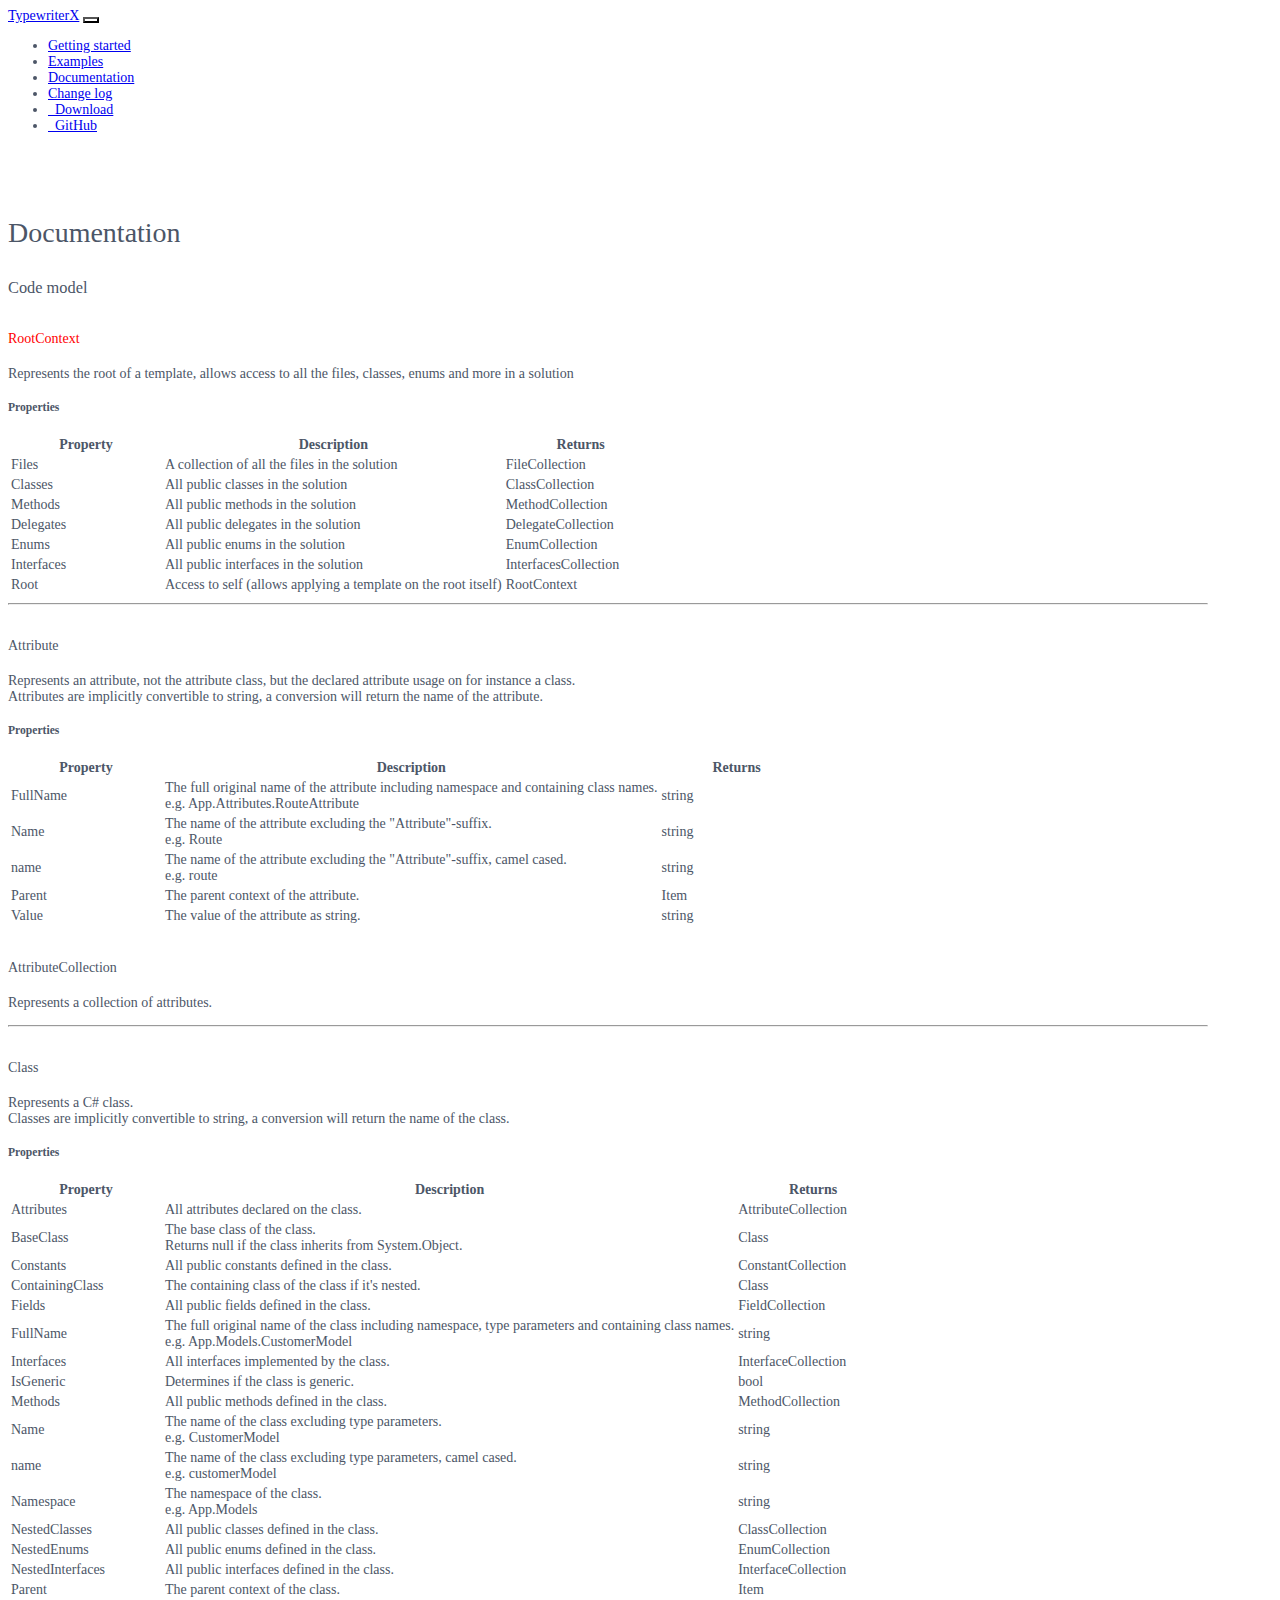
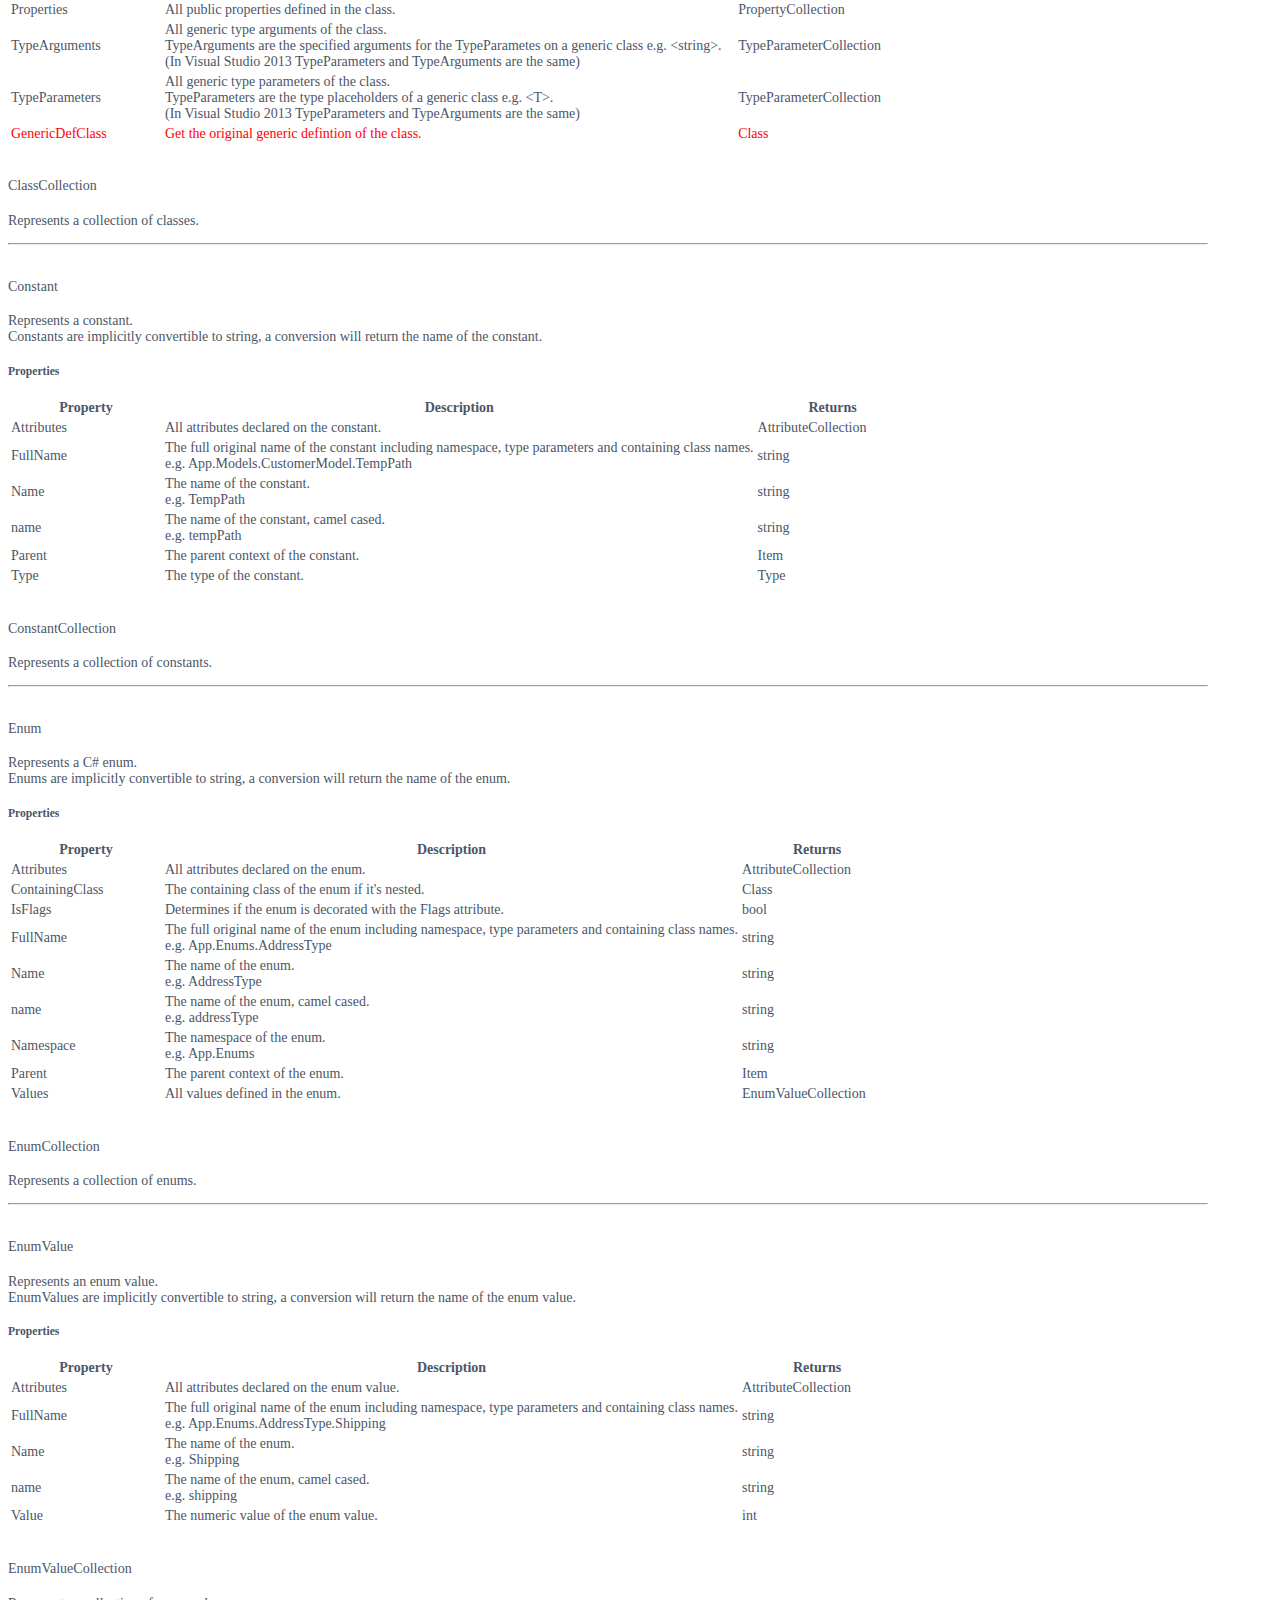
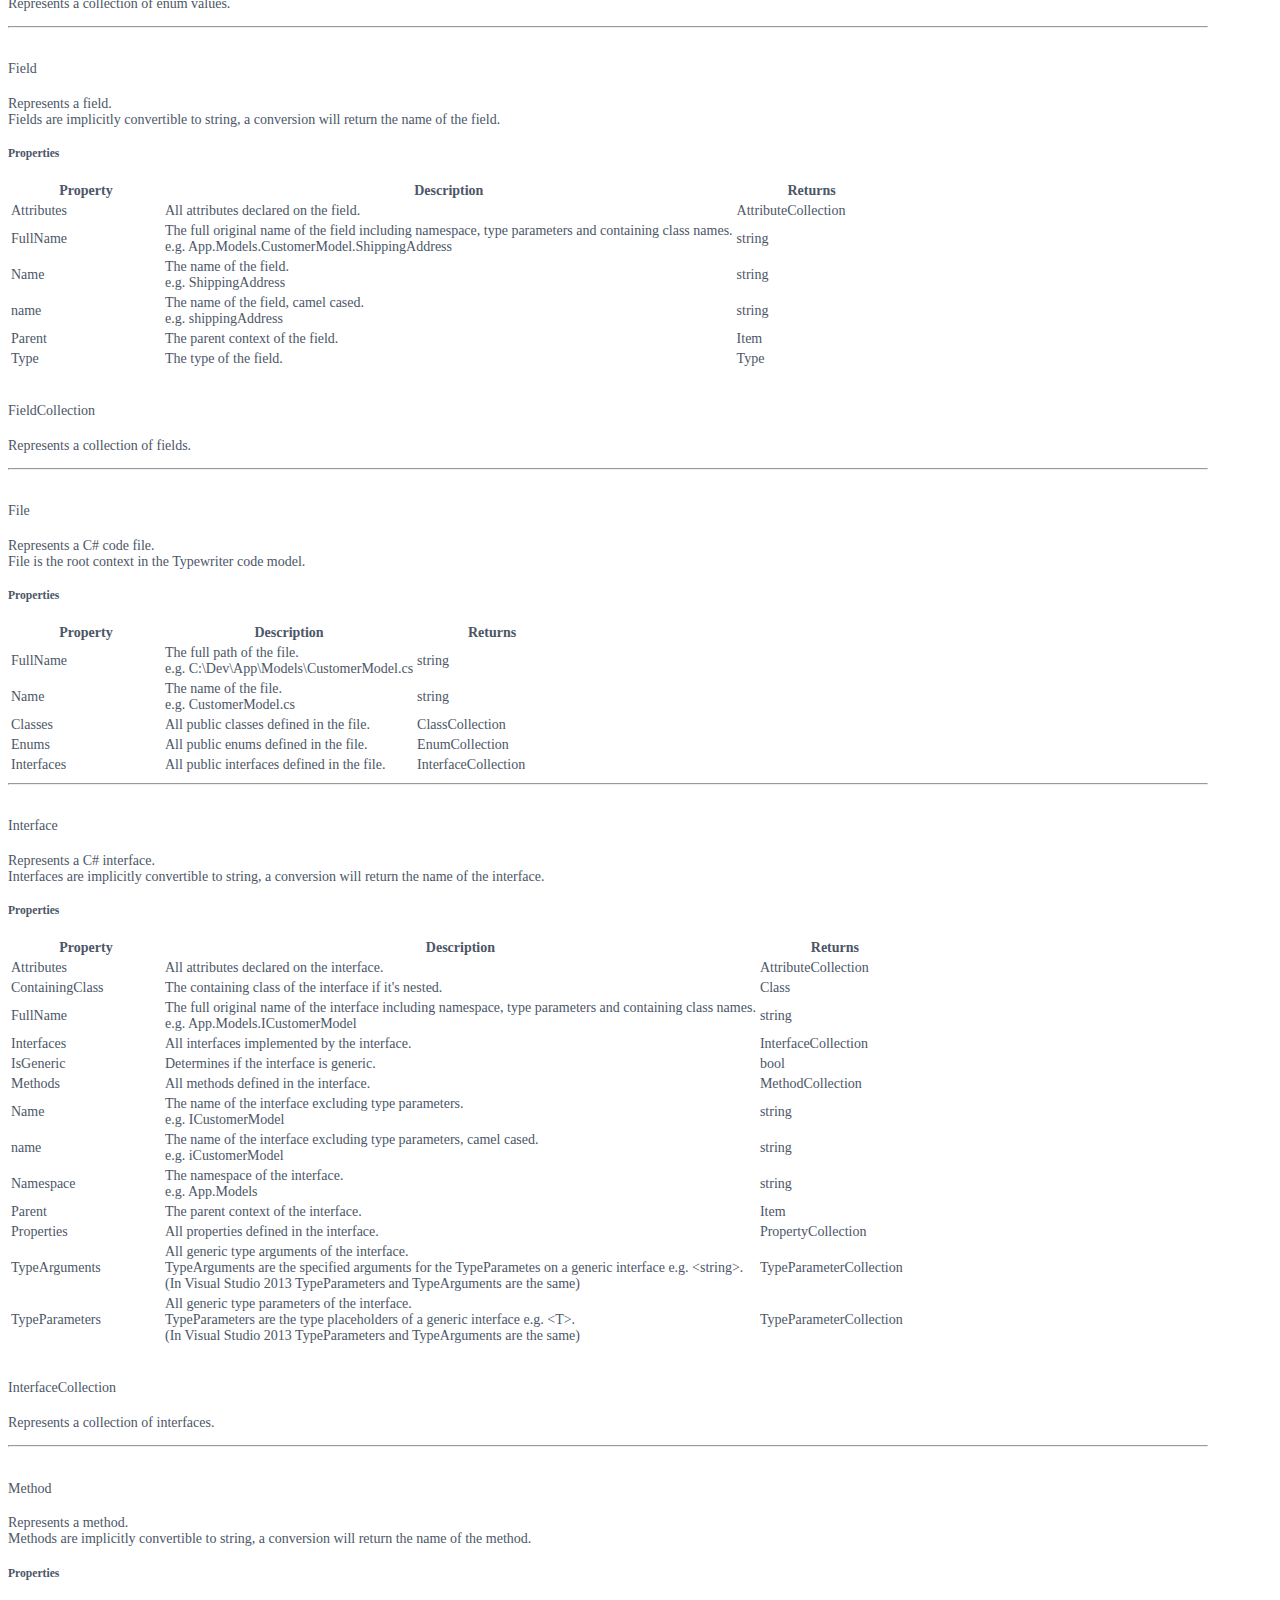
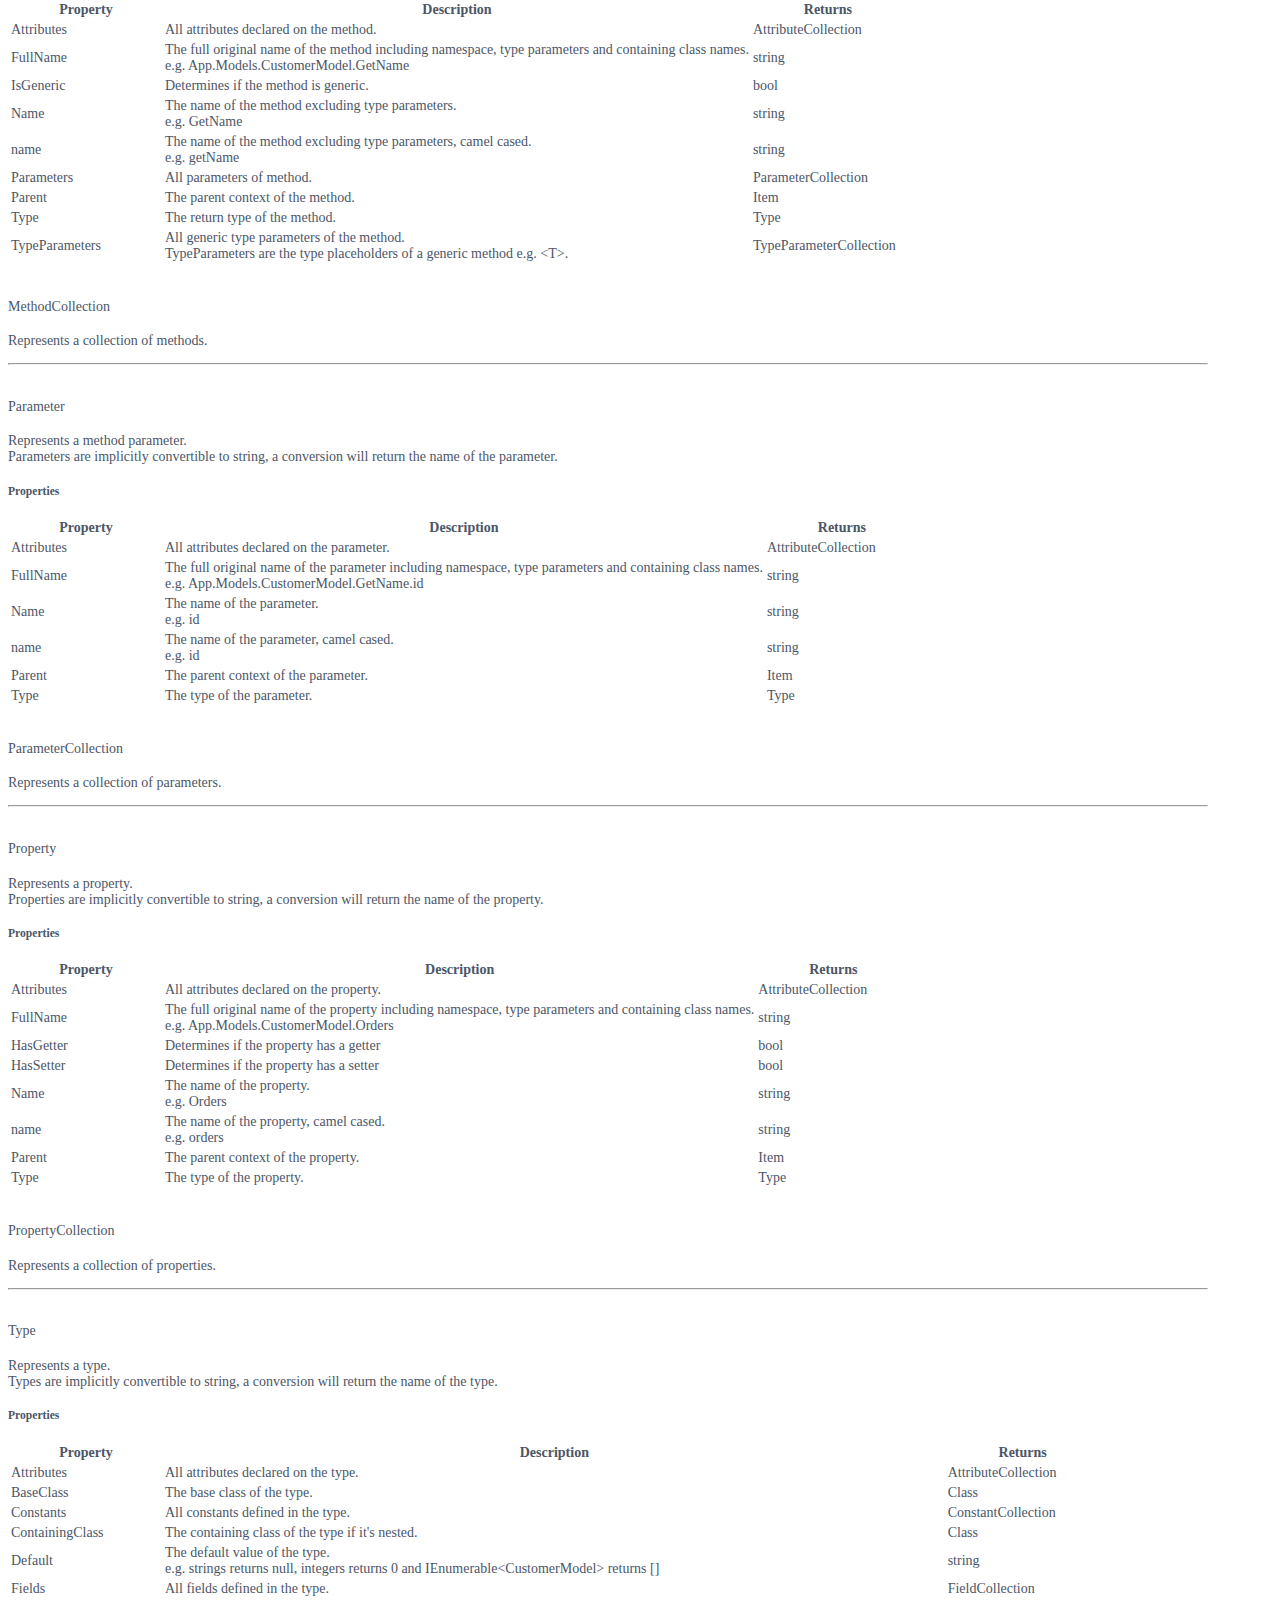
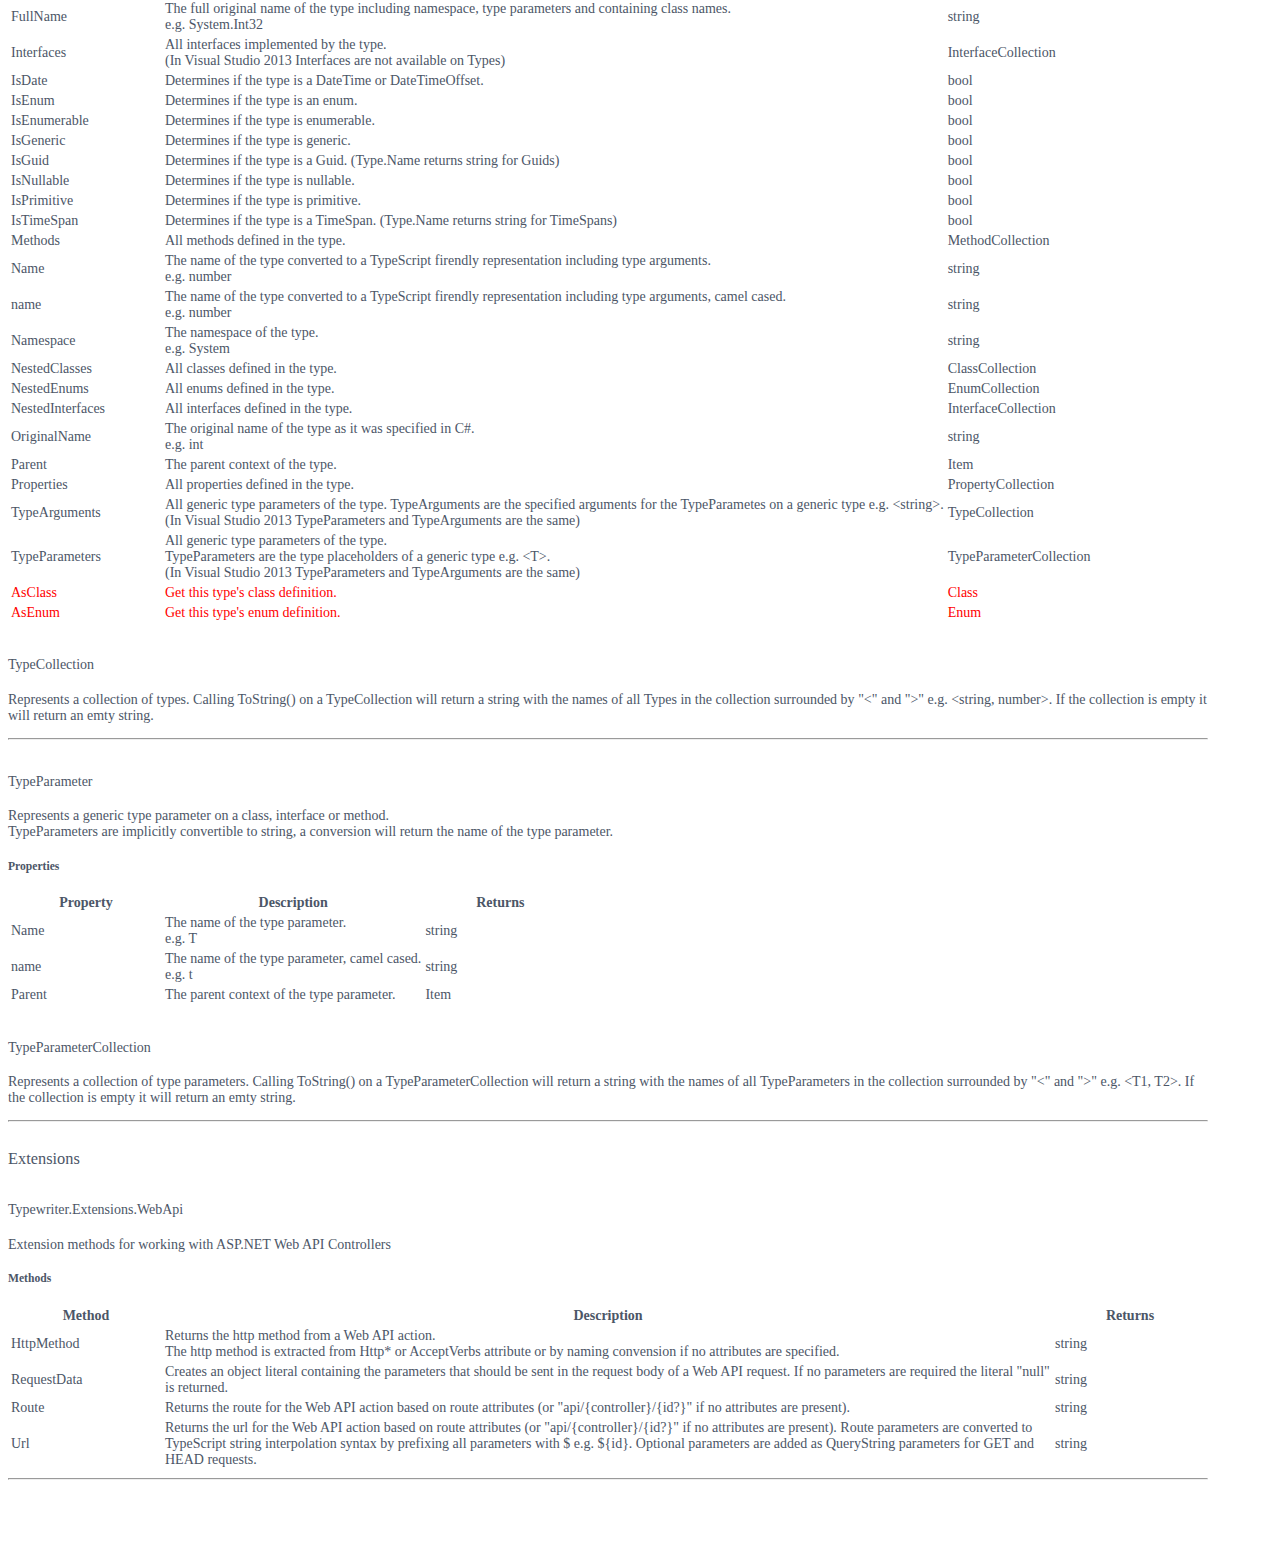
==== commit da216f35: "Merge branch 'master' of https://github.com/avilv/TypewriterX into avilv-master" ====
--- a/docs/pages/documentation.html
+++ b/docs/pages/documentation.html
@@ -64,7 +64,7 @@
 
                         <h3>Code model</h3>
 
-                        <h4>RootContext</h4>
+                        <h4 class="new">RootContext</h4>
                         <p>Represents the root of a template, allows access to all the files, classes, enums and more in a solution</p>
                  
                         <h5>Properties</h5>
--- a/docs/css/site.css
+++ b/docs/css/site.css
@@ -0,0 +1,178 @@
+﻿
+body {
+    color: #4c5667;
+    background-color: #ffffff;
+    font-weight: normal;
+    font-size: 14px;
+}
+
+h1, h2, h3, h4 {
+    font-weight: normal;
+}
+
+h3 {
+    padding-top: 10px;
+}
+
+h4 {
+    padding-top: 15px;
+}
+
+.alert h4 {
+    padding-top: 0px;
+}
+
+::selection {
+    background: rgba(151, 160, 175, 0.5);
+    color: #ffffff;
+}
+
+::-moz-selection {
+    background: rgba(151, 160, 175, 0.5);
+    color: #ffffff;
+}
+
+a:hover, a:focus, .a:active {
+    text-decoration: none;
+    outline: none !important;
+}
+
+.navbar.navbar-transparent {
+    background-color: transparent;
+}
+
+.navbar-toggle {
+    color: #ebebeb;
+    background-color: transparent;
+}
+
+    .navbar-toggle:focus {
+        background-color: transparent !important;
+    }
+
+/*.navbar.navbar-themed {
+  border: none;
+}
+.navbar.navbar-themed a,
+.navbar.navbar-themed button {
+  color: #ccc !important;
+  padding: 20px 15px;
+}
+.navbar.navbar-themed a:hover,
+.navbar.navbar-themed button:hover {
+  background-color: transparent;
+  color: white !important;
+}*/
+
+.nav-tabs > li > a {
+    color: #4c5667;
+}
+
+    .nav-tabs > li > a:hover {
+        color: #ffffff;
+    }
+
+.container-fluid {
+    max-width: 1200px;
+}
+
+
+section, footer {
+    padding: 50px 0;
+}
+
+
+header {
+    /*background-image: url("../img/header.jpg");
+        background-size: cover;
+        background-position: 50% 60%;*/
+    /*background-color: #29D9C2;*/
+    background: -webkit-linear-gradient(#444F5C, #334159);
+    background: -moz-linear-gradient(#444F5C, #334159);
+    background: -ms-linear-gradient(#444F5C, #334159);
+    background: -o-linear-gradient(#444F5C, #334159);
+    background: linear-gradient(#444F5C, #334159);
+    padding-top: 100px;
+    padding-bottom: 100px;
+    color: white;
+}
+
+    header h1 {
+        font-size: 400%;
+    }
+
+
+section.alternate, footer {
+    background-color: #eef2f5;
+    border-bottom: 1px solid #e9e9e9;
+    border-top: 1px solid #e9e9e9;
+    /*color: #4c5667;*/
+}
+
+    section.alternate p, footer p {
+        color: #5d6779;
+    }
+
+        section.alternate p.lead {
+            color: #5d6779;
+        }
+
+footer {
+}
+
+p.lead {
+    font-size: 16px;
+    margin-bottom: 30px;
+}
+
+h2:first-child {
+    margin-top: 0;
+}
+
+.feature-item i {
+    float: left;
+    font-size: 28px;
+    line-height: 36px;
+    width: 30px;
+    padding-top: 8px;
+}
+
+pre[class*='language-'] > code[data-language] {
+    overflow: auto;
+}
+
+.carousel-indicators li {
+    border: 1px solid #4c5667;
+}
+
+.carousel-indicators .active {
+    margin: 0;
+    width: 12px;
+    height: 12px;
+    background-color: #4c5667;
+}
+
+.hl .keyword {
+    color: #0000ff;
+}
+
+.hl .string {
+    color: #a31515;
+}
+
+.hl .property {
+    color: #2b91af;
+}
+
+.hl .comment {
+    color: #008000;
+}
+
+.emph {
+    font-weight: bold;
+    color: black;
+}
+
+.old > * {
+    color: #c7c7c7;
+}